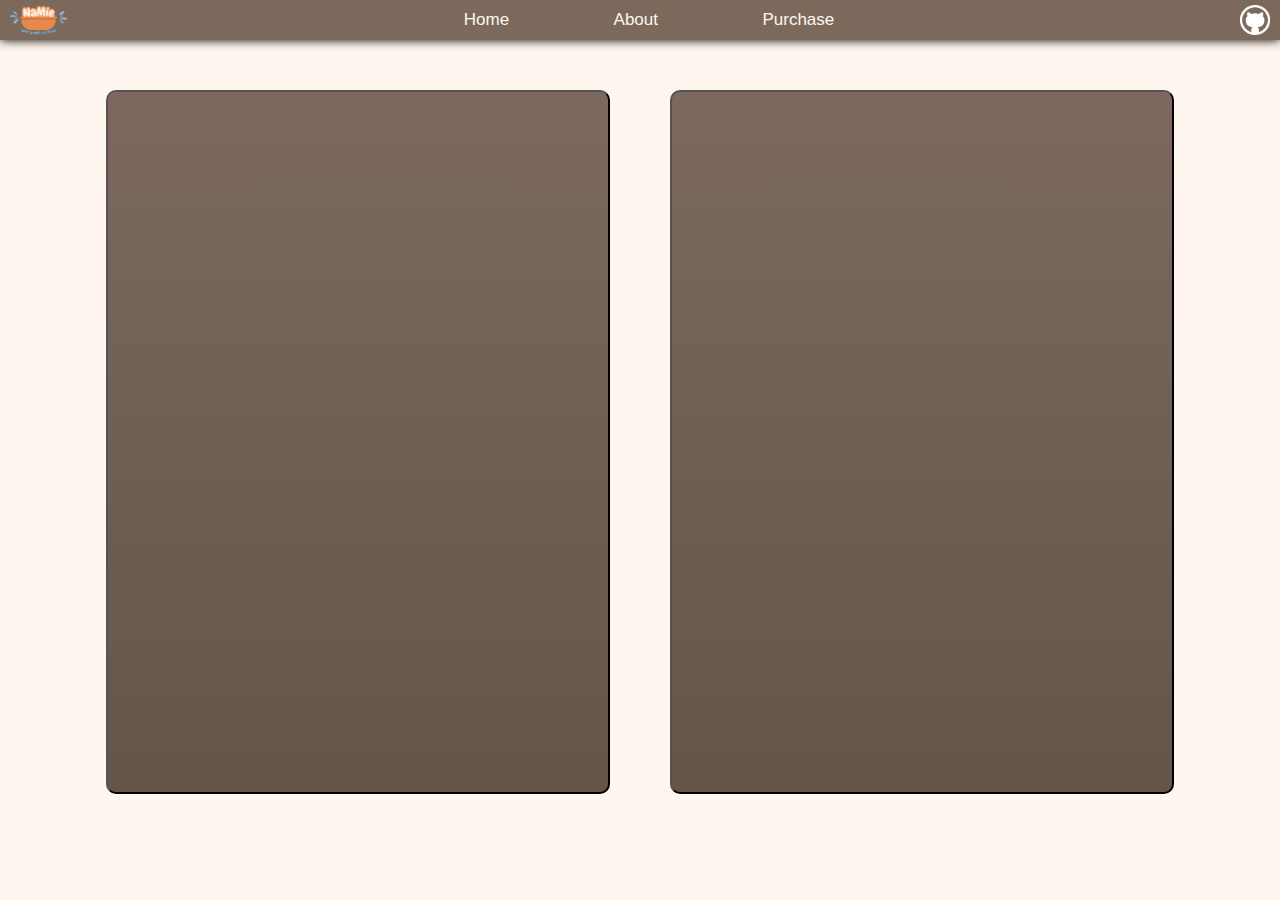
==== purchase.html @ 962e7f5c "Add files via upload" ====
<!DOCTYPE html>
<html lang="en">
<head>
    <meta charset="UTF-8">
    <meta name="viewport" content="width=device-width, initial-scale=1.0">
    <title>NaMie</title>
    <link rel="stylesheet" href="src/global.css"/>
    <link rel="icon" href="src/images/logo.png" type="image/png" sizes="60x60"/>
</head>
<body>
    
    <div class="navbar">
            <ul>
                <li class="nav-container">
                    <a href="/index.html" class="nav-link">Home</a>
                </li>
                <li class="nav-container">
                    <a href="/about.html" class="nav-link">About</a>
                </li>
                <li class="nav-container">
                    <a href="/purchase.html" class="nav-link">Purchase</a>
                </li>
                
            </ul>
            <div>
                <a href="/about.html">
                    <img src="src/images/logo.png" alt="NaMie" class="logo namie"/>
                </a>
                <a href="https://github.com/tomballz">
                    <img src="src/images/github.png" alt="GitHub" class="logo github"/>
                </a>
            </div>

    </div>

    <div class="grid">
        <button class="gridItems"></button>
        <button class="gridItems"></button>
        </div>
    </div>

    <script src="src/purchaseHandler.js"></script>

</body>
</html>
---- src/global.css ----
*{
    margin: 0;
    padding: 0;
    box-sizing: border-box;
}

@import '@fontsource/quicksand';

body {
    background-color: #FFF7EF;
    font-family: 'Quicksand', sans-serif;
}

.navbar {
    background-color: #7c695c;
    height: 40px;
    width: 100%;
    box-shadow: 0 0 10px 0;
    display: flex;
    align-items: center;
    justify-content: center;
    margin: auto;
}

.nav-container {
    list-style-type: none;
    display: inline-block;
    position: relative;
    margin: 30px;
    padding: 20px;
    left: 9px;
}

.nav-link {
    color: #FFF7EF;
    background: none;
    text-decoration-line: none;
    font-size: 17px;
}

.nav-container::after{
    width: 0%;
    height: 3px;
    background: #8FC4ED;
    position: absolute;
    content: '';
    left: 0px;
    top: 10px;
    border-radius: 5px;
    transition: all .3s ease;
}

.logo {
    position: absolute;
}

.namie {
    left: 9px;
    width: 60px;
    height: 60px;
    top: -10px;
} 

.github {
    right: 10px;
    width: 30px;
    height: 30px;
    top: 5px;
}

.nav-container:hover::after{
    width: 100%;
}

.nav-container:nth-child(2):hover~.animation{
    left: 877px;
    width: 98px;
}

.nav-container:nth-child(3):hover~.animation{
    left: 1035px;
    width: 120px;
}

.photos {
    justify-content: center;
    display: flex;
    flex-direction: row;
    position: relative;
    top: 30px;
}

.photos img{
    opacity: 1;
    transition: opacity .5s ease;
    padding: 10px;
}

.about {
    justify-content: center;
    position: relative;
    display: flex;
    align-items: center;
    flex-direction: column;
}

#title {
    font-size: 30px;
    font-weight: 500;
    padding-top: 50px;
    padding-bottom: 50px;
}

#title2 {
    font-size: 30px;
    font-weight: 500;
}

#text {
    font-size: 20px;
    font-weight: 400;
    width: 80vw;
    padding-bottom: 30px;
    text-align: justify;
}

.grid {
    position: relative;
    justify-content: center;
    display: grid;
    top: 50px;
    grid-template-columns: auto auto;
    column-gap: 60px;
    row-gap: 60px;
}

.gridItems {
    background-color: #7c695c;
    padding: 350px 250px;
    border-radius: 10px;
    background-image: linear-gradient( to top, rgba(0, 0, 0, 0.2), rgba(0, 0, 0, 0));
}


@media screen and (max-width: 565px) {
    .nav-container{margin: 5px;}
    .photos img{width: 128px;}
    #text{width: 70vw;}
}

@media screen and (max-width: 1200px) {
    .gridItems{padding: 300px 200px;}
}

@media screen and (max-width: 950px) {
    .grid{column-gap: 15px; row-gap: 30px;}
}

@media screen and (max-width: 850px) {
    .gridItems{padding: 250px 150px}
}

@media screen and (max-width: 650px) {
    .gridItems{padding: 200px 100px}
}

@media screen and (max-width: 650px) and (min-height: 1000px) {
    .grid{grid-template-columns: auto;}
}

@media screen and (max-width: 850px) and (min-height: 1500px) {
    .gridItems{padding: 350px 250px}
    .grid{grid-template-columns: auto;}
}
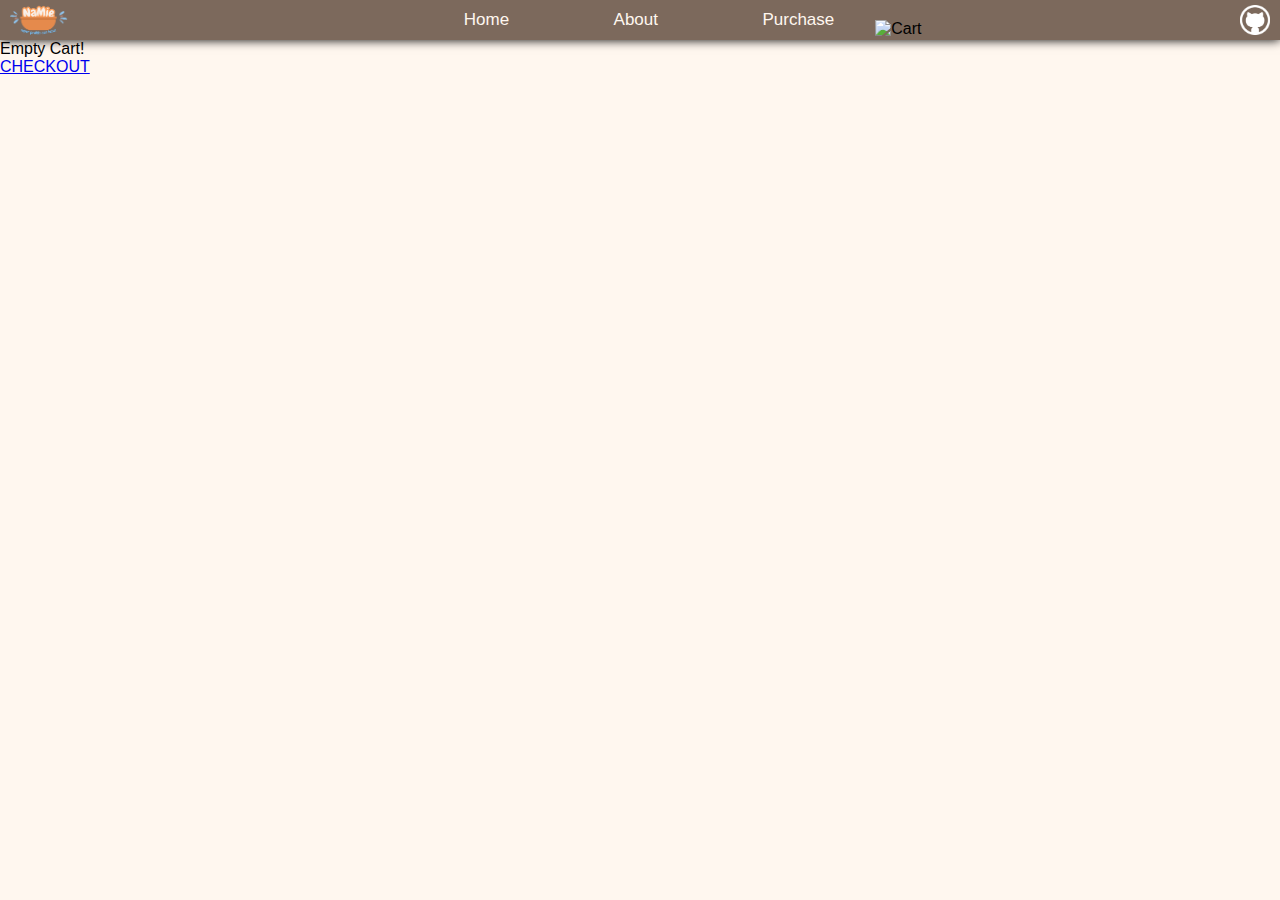
==== commit e22c3ee7: "Update purchase.html" ====
--- a/purchase.html
+++ b/purchase.html
@@ -26,20 +26,31 @@
                 <a href="/about.html">
                     <img src="src/images/logo.png" alt="NaMie" class="logo namie"/>
                 </a>
-                <a href="https://github.com/tomballz">
+
+                <a id="cart"><img src="src/images/cart1.svg" alt="Cart" class="logo cart"/></a>
+
+                <a href="https://github.com/tomballz/namie-web">
                     <img src="src/images/github.png" alt="GitHub" class="logo github"/>
                 </a>
             </div>
 
     </div>
 
+    <div class="cartMain">
+        <div class="cartList">
+            <div class="emptyCart">
+                Empty Cart!
+            </div>
+        </div>
+
+        <a href="/checkout.html" class="checkout">CHECKOUT</a>
+
+    </div>
+
     <div class="grid">
-        <button class="gridItems"></button>
-        <button class="gridItems"></button>
-        </div>
     </div>
 
     <script src="src/purchaseHandler.js"></script>
 
 </body>
-</html>+</html>
